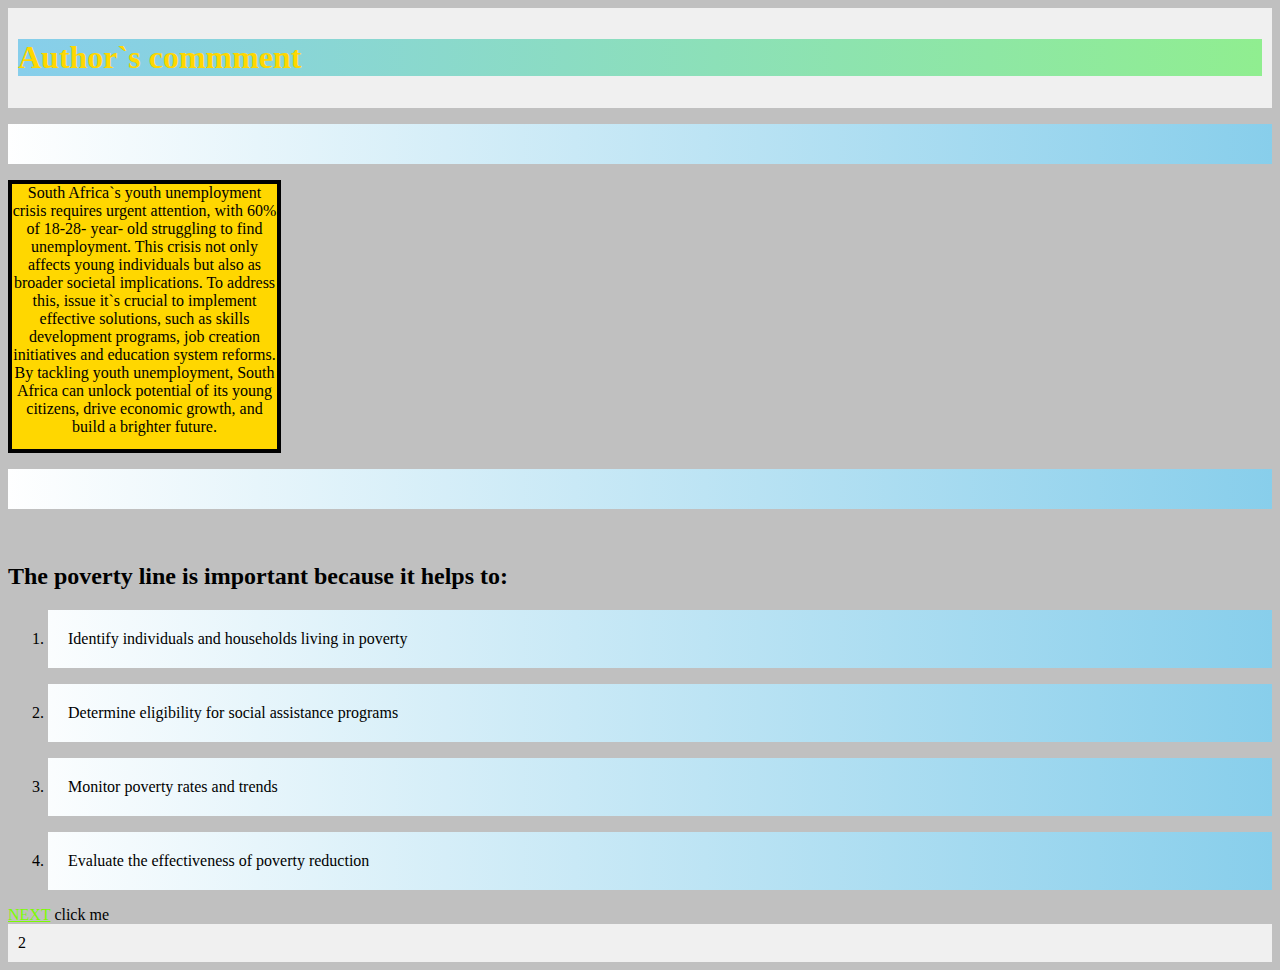
==== Author`s comment.html @ 775fadba "Add files via upload" ====
<html>
			<head>
					<title>Author`s commment Homepage</title>
					<meta name="description"content="an opinion by the author">
					<meta name="author"content="Mulima D. Ntakadzeni">
					<link rel="stylesheet" href="style.css">

			</head>
			<body>
			<section>
					<div class="header"><h1>Author`s commment</h1></div>
					
					<div class="main"><p><div id="box1">South Africa`s youth unemployment crisis requires urgent attention, with 60% of 18-28- year- old struggling to find unemployment. This crisis not only affects young individuals but also as broader societal implications. To address this, issue it`s crucial to implement effective solutions, such as skills development programs, job creation initiatives and education system reforms.<br>By tackling youth unemployment, South Africa can unlock potential of its young citizens, drive economic growth, and build a brighter future.</div></p></br>
			
			

					<h2>The poverty line is important because it helps to:</h2>
<ol>
					<li><p>Identify individuals and households living in poverty</p></li>
					<li><p>Determine eligibility for social assistance programs</p></li>
					<li><p>Monitor poverty rates and trends</P></li>
					<li><p>Evaluate the effectiveness of poverty reduction</P></li></div>
					
					<a href="tables.html">NEXT</a>
					<botton>click me</botton></div>
			
</ol>
			</section>
			<div class="footer">2</div>
			</body>
</html>
---- style.css ----
html{
						background-color:silver
					}
					body{
						background-color:silver
						}
					h1{
						color:gold;
						font-family "Press Start 2P","consolas",sans-serif;
						background:linear-gradient(to right,skyblue,lightgreen);
					}
					P{
						color:black;
						font-family:"consolos",sans-series;
						background:linear-gradient(to left,skyblue,white);
						background-repeat:no-repeat;
						background-attachment:fixed;
						
						padding:20px;
					}
					#box1{
						border:4px solid;
						width:265px;
						height:265px;
						text-align:center;
						background-color:gold
						
					}
					/* Header styles*/
					.header{
						background-color:#f0f0f0;
						padding:10px;
						text-align;center;
						width:100%
						top:0;
						position:transparent;
					}
					/*footer styles*/
					.footer{
						background-color:#f0f0f0;
						padding:10px;
						text-align:center
						width:100%;
						bottom:0;
						position:transparent;
					}
					\* main content styles */
					.main{
						padding:20px;
						margin-top:60px; /*adjust this value to match the height of my value data*/
						margin-button:60px /* adjust this value to match the height of my footer */
					}
						
	


a:link{
	color:lawngreen;
}
a:visited{
	color:doggerblue;
}
a:hover{
	color:tomato;
}
a:active{
	color:yellow
}
button:hover{
	background-color:teal
}
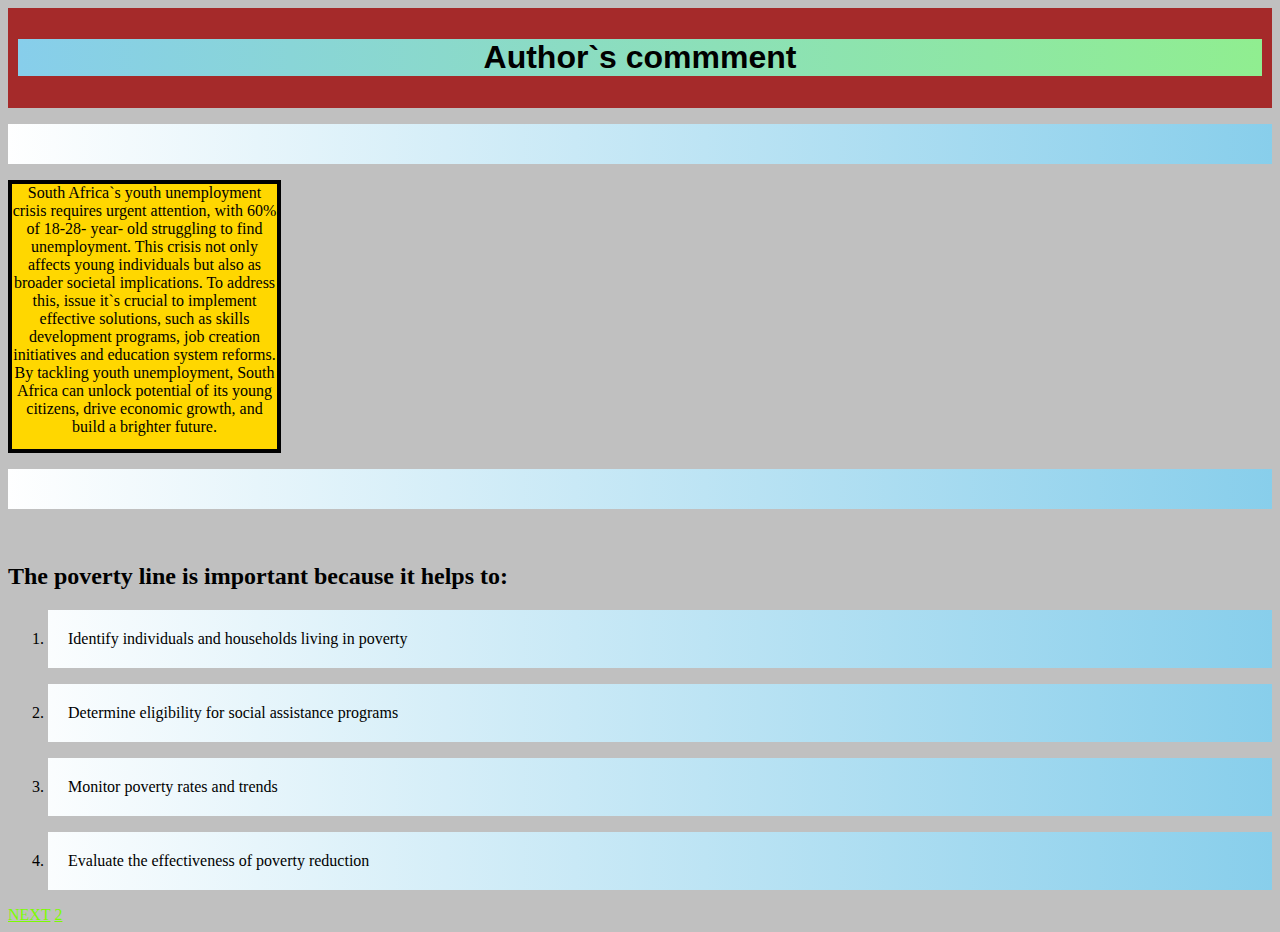
==== commit 46f0410b: "Update Author`s comment.html" ====
--- a/Author`s comment.html
+++ b/Author`s comment.html
@@ -21,8 +21,9 @@
 					<li><p>Monitor poverty rates and trends</P></li>
 					<li><p>Evaluate the effectiveness of poverty reduction</P></li></div>
 					
-					<a href="tables.html">NEXT</a>
+					<a href="tables.html">NEXT</a> <a href="author`s comment.html</a>
 					<botton>click me</botton></div>
+					
 			
 </ol>
 			</section>
--- a/style.css
+++ b/style.css
@@ -7,8 +7,8 @@
 						background-color:silver
 						}
 					h1{
-						color:gold;
-						font-family "Press Start 2P","consolas",sans-serif;
+						color:black;
+						font-family:"Press Start 2P","consolas",sans-serif;
 						background:linear-gradient(to right,skyblue,lightgreen);
 					}
 					P{
@@ -30,18 +30,18 @@
 					}
 					/* Header styles*/
 					.header{
-						background-color:#f0f0f0;
+						background-color:brown;
 						padding:10px;
-						text-align;center;
+						text-align:center;
 						width:100%
 						top:0;
 						position:transparent;
 					}
 					/*footer styles*/
 					.footer{
-						background-color:#f0f0f0;
+						background-color:red;
 						padding:10px;
-						text-align:center
+						text-align:center;
 						width:100%;
 						bottom:0;
 						position:transparent;
@@ -71,4 +71,4 @@
 button:hover{
 	background-color:teal
 }
-	+	
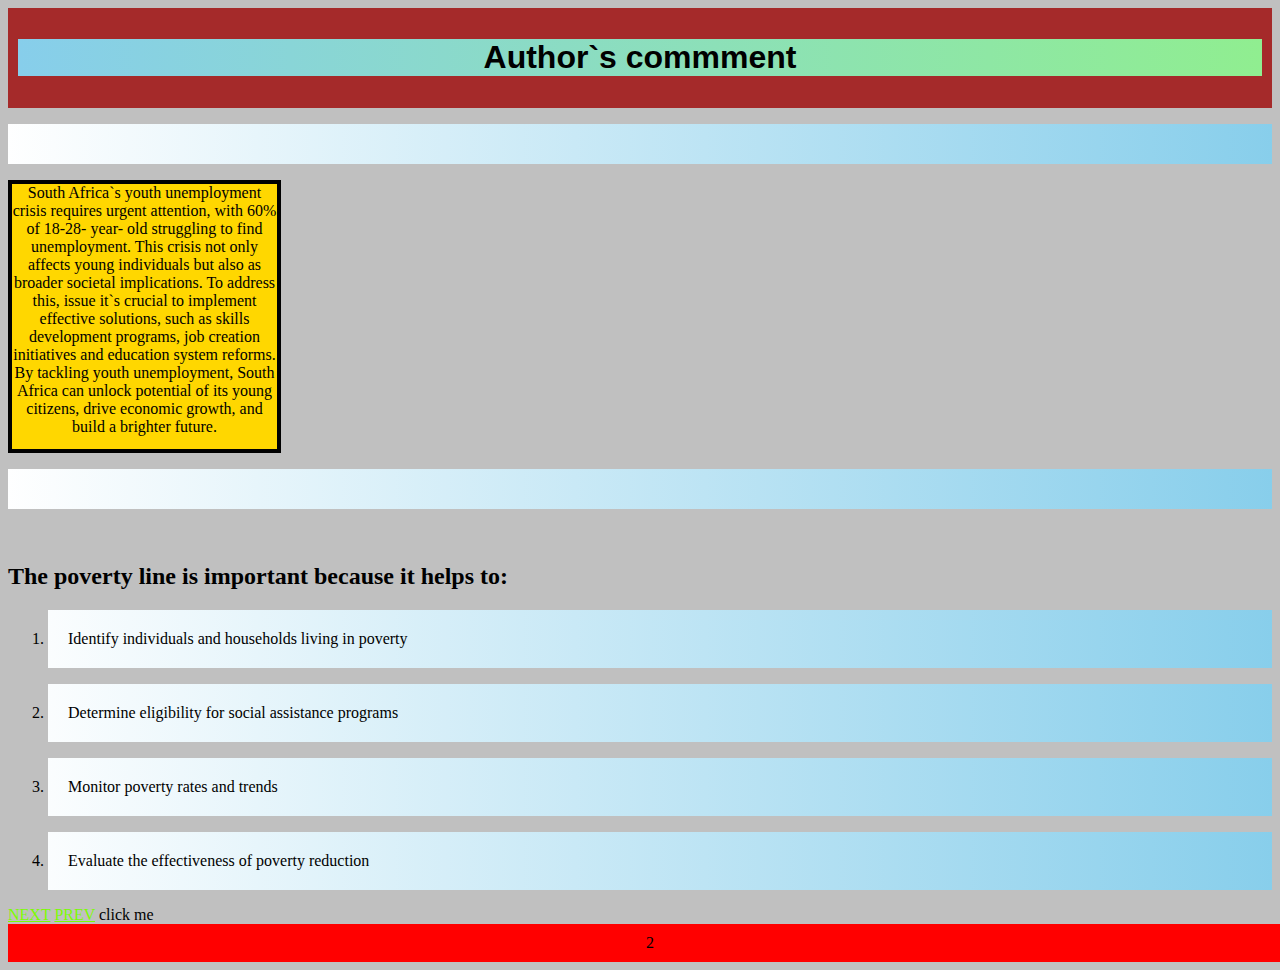
==== commit 10943566: "Update Author`s comment.html" ====
--- a/Author`s comment.html
+++ b/Author`s comment.html
@@ -21,7 +21,7 @@
 					<li><p>Monitor poverty rates and trends</P></li>
 					<li><p>Evaluate the effectiveness of poverty reduction</P></li></div>
 					
-					<a href="tables.html">NEXT</a> <a href="author`s comment.html</a>
+					<a href="tables.html">NEXT</a> <a href=index.html">PREV</a>
 					<botton>click me</botton></div>
 					
 			
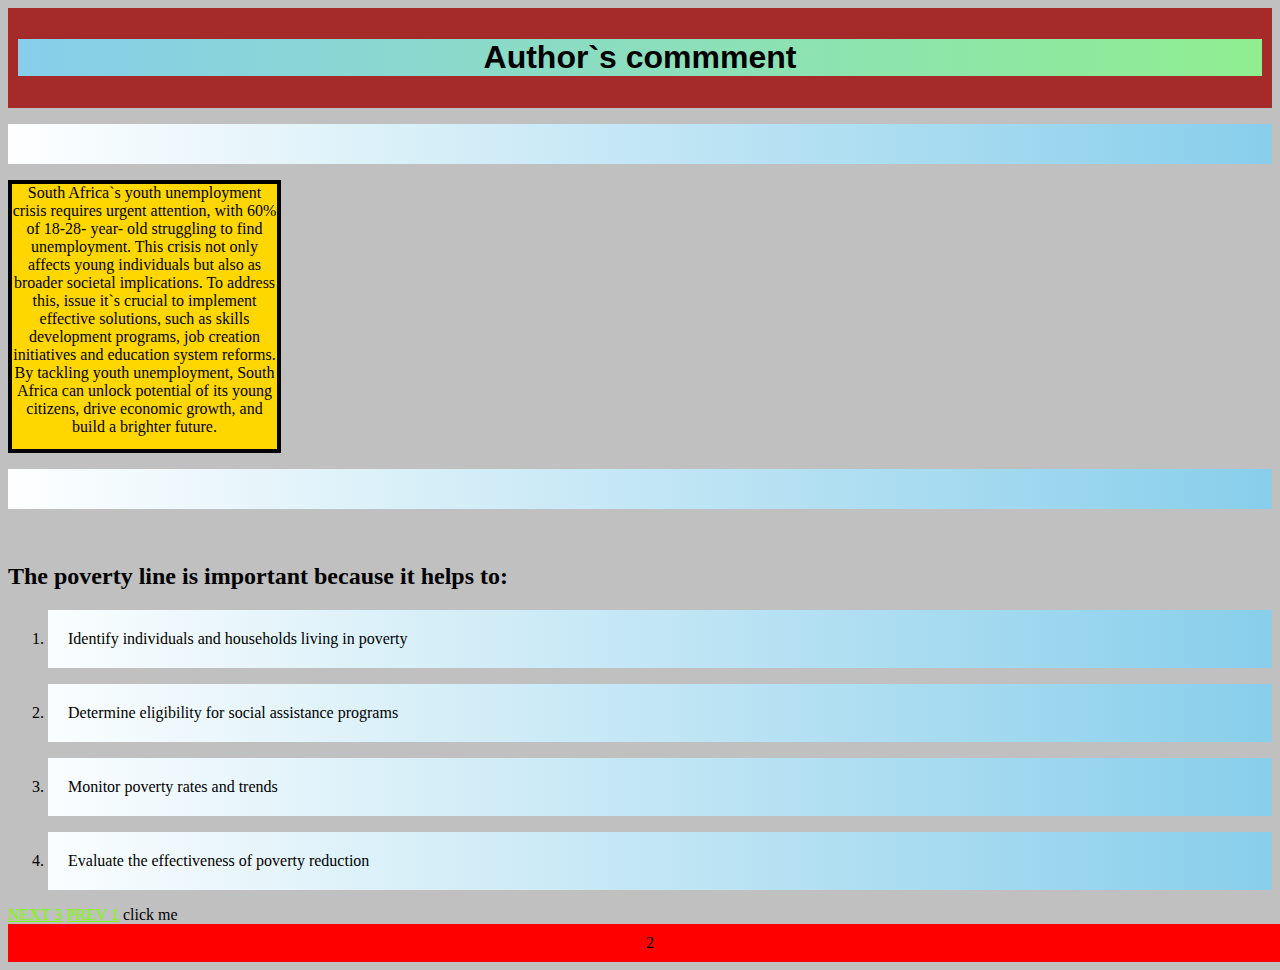
==== commit 0f3742a1: "Update Author`s comment.html" ====
--- a/Author`s comment.html
+++ b/Author`s comment.html
@@ -21,7 +21,8 @@
 					<li><p>Monitor poverty rates and trends</P></li>
 					<li><p>Evaluate the effectiveness of poverty reduction</P></li></div>
 					
-					<a href="tables.html">NEXT</a> <a href=index.html">PREV</a>
+					<a href="tables.html">NEXT 3</a> 
+				        <a href=index.html">PREV 1</a>
 					<botton>click me</botton></div>
 					
 			
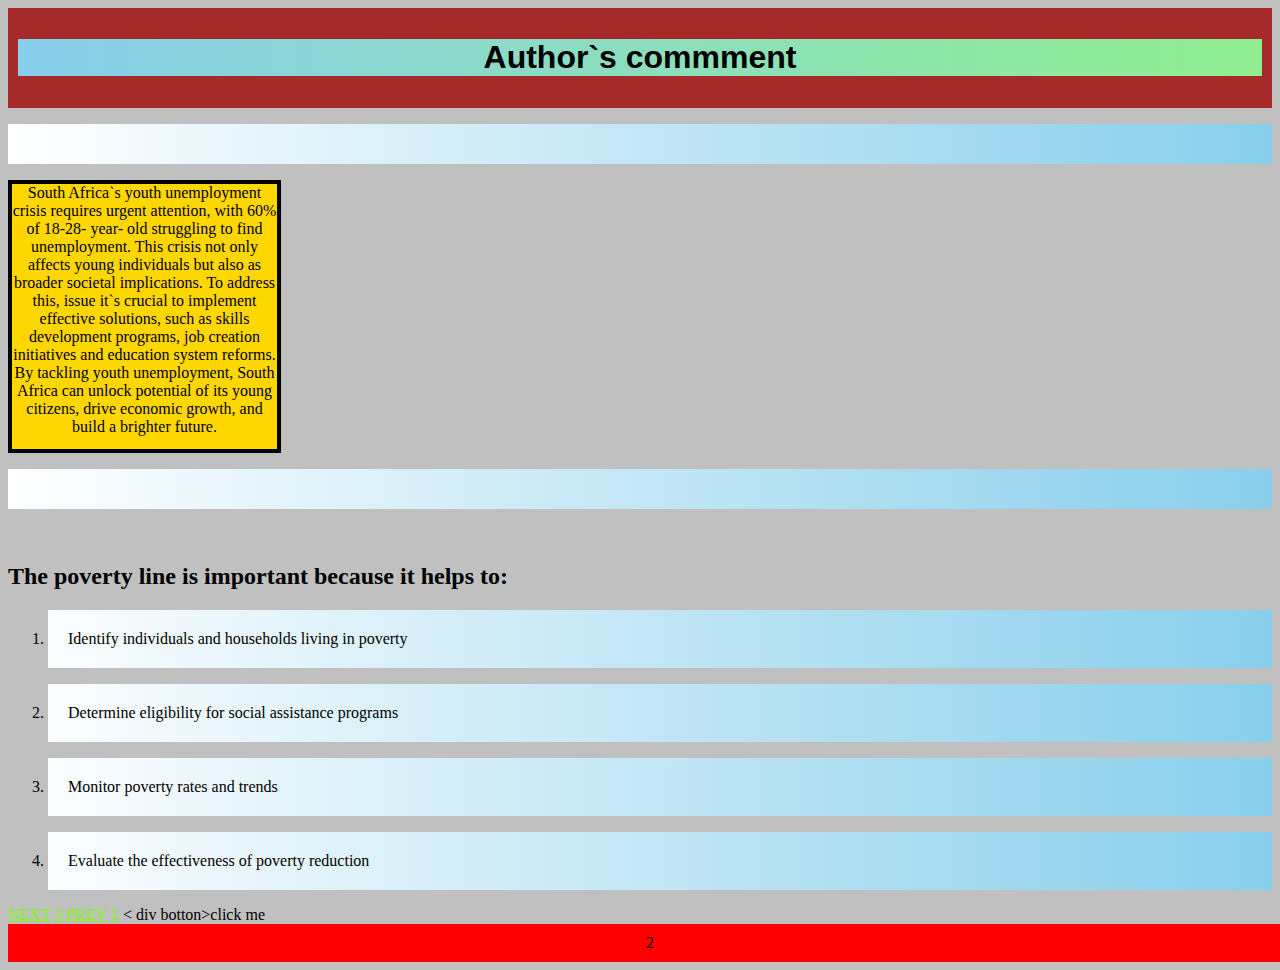
==== commit 17863860: "Update Author`s comment.html" ====
--- a/Author`s comment.html
+++ b/Author`s comment.html
@@ -21,9 +21,9 @@
 					<li><p>Monitor poverty rates and trends</P></li>
 					<li><p>Evaluate the effectiveness of poverty reduction</P></li></div>
 					
-					<a href="tables.html">NEXT 3</a> 
-				        <a href=index.html">PREV 1</a>
-					<botton>click me</botton></div>
+					<a href="tables.html">NEXT</a> <a href="tables.html"> 3</a> 
+				        <a href=index.html">PREV</a> <a href=index.html">1</a>
+					< div botton>click me</botton></div>
 					
 			
 </ol>
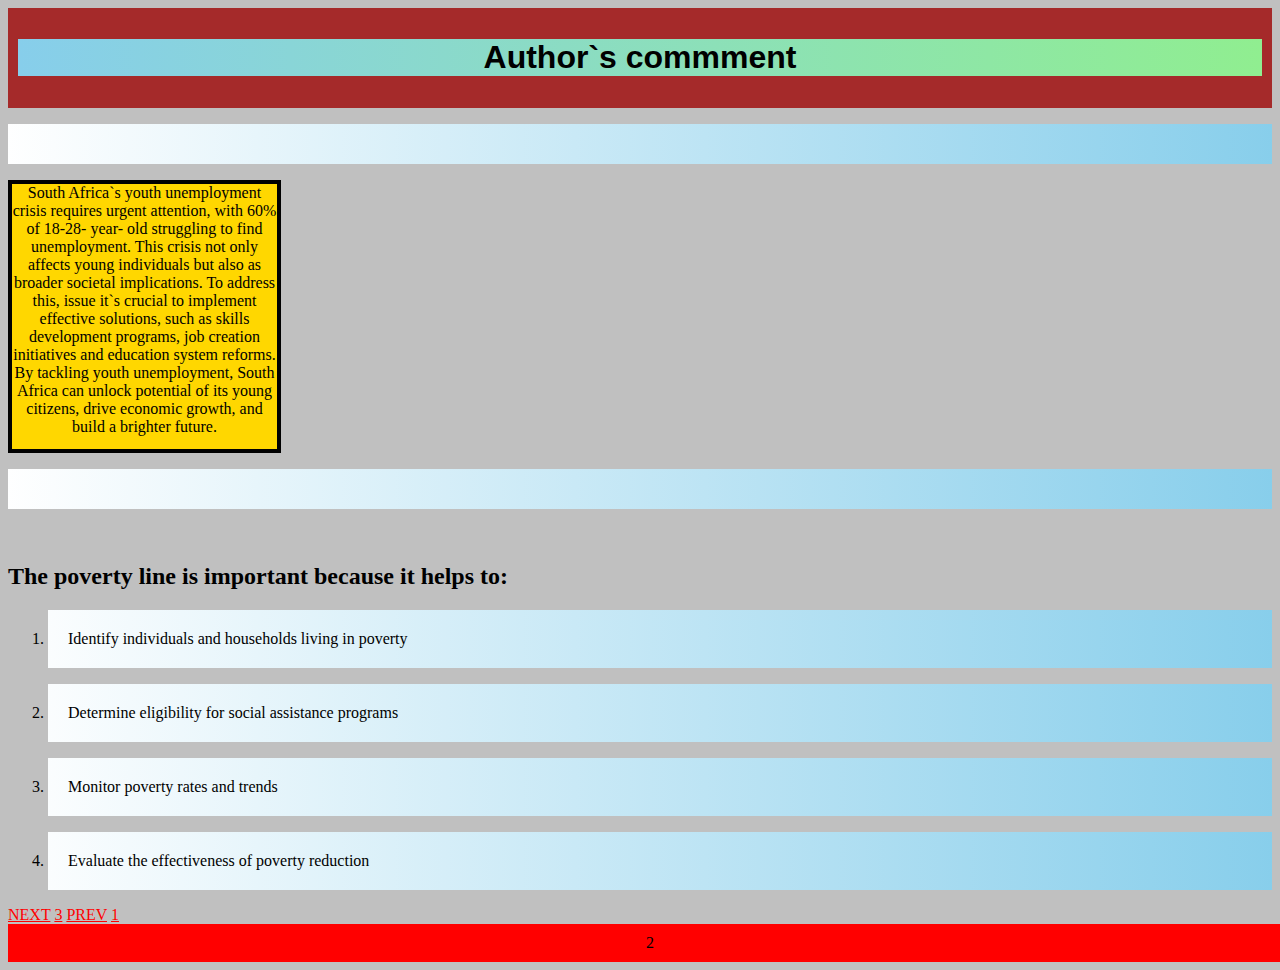
==== commit cefb9c1d: "Update Author`s comment.html" ====
--- a/Author`s comment.html
+++ b/Author`s comment.html
@@ -23,7 +23,7 @@
 					
 					<a href="tables.html">NEXT</a> <a href="tables.html"> 3</a> 
 				        <a href=index.html">PREV</a> <a href=index.html">1</a>
-					< div botton>click me</botton></div>
+					
 					
 			
 </ol>
--- a/style.css
+++ b/style.css
@@ -57,7 +57,7 @@
 
 
 a:link{
-	color:lawngreen;
+	color:red;
 }
 a:visited{
 	color:doggerblue;
